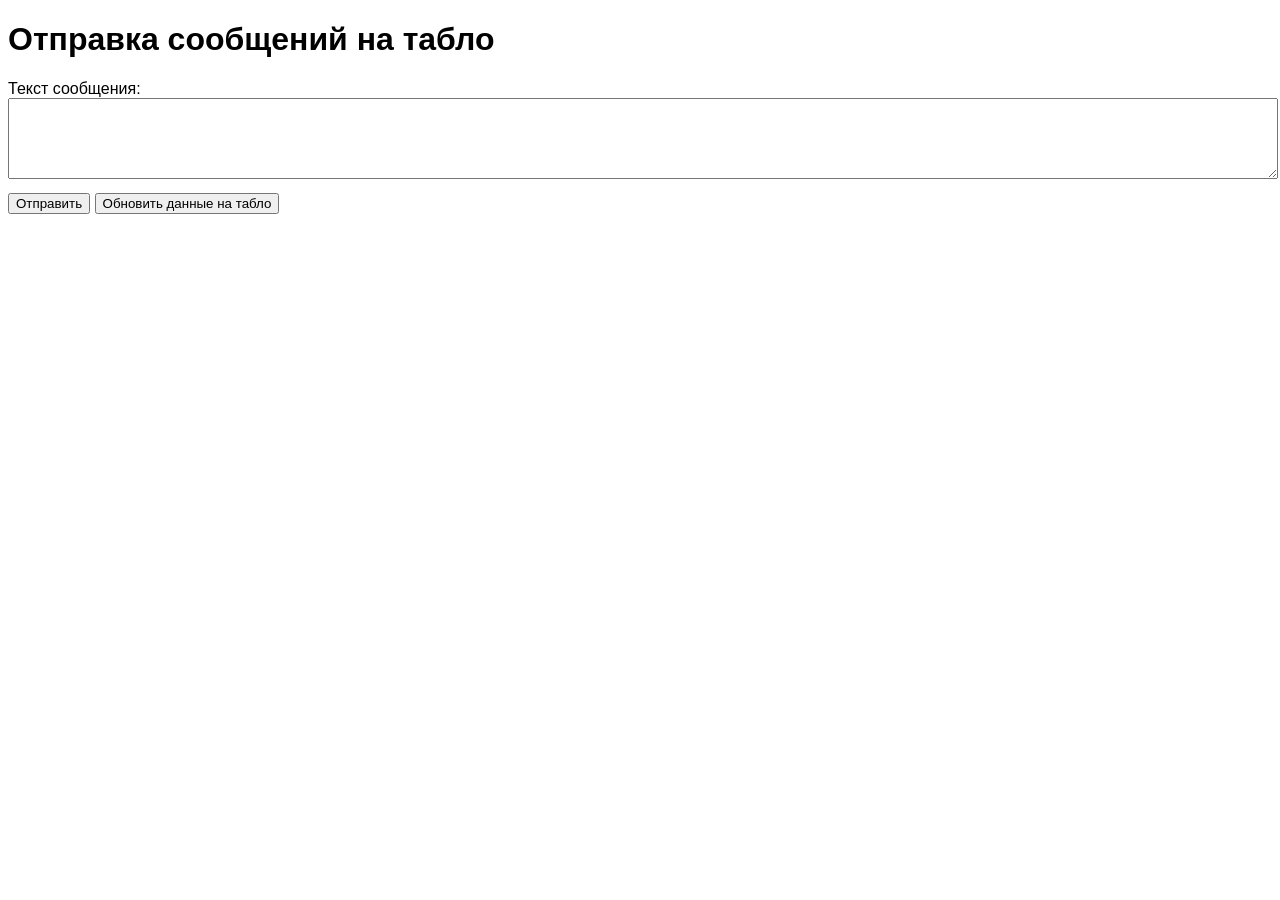
==== src/frontend/web-ui/index.html @ 1c8ee1f2 "Refactor: Migrate project to new directory structure and Docker Compose This commit refactors the pr" ====
<!DOCTYPE html>
<html lang="ru">
<head>
    <meta charset="UTF-8">
    <meta name="viewport" content="width=device-width, initial-scale=1.0">
    <title>Отправка сообщений на табло</title>
    <link rel="stylesheet" href="style.css">
</head>
<body>
    <h1>Отправка сообщений на табло</h1>
    <div>
        <label for="messageText">Текст сообщения:</label><br>
        <textarea id="messageText" rows="5" cols="50"></textarea>
    </div>
    <div>
        <button id="sendMessageBtn">Отправить</button>
        <button id="updateDeviceBtn">Обновить данные на табло</button>
    </div>
    <div id="status"></div>
    <script src="script.js"></script>
</body>
</html>
---- src/frontend/web-ui/style.css ----
body {
    font-family: sans-serif;
}

#messageText {
    width: 100%;
    margin-bottom: 10px;
}

#status {
    margin-top: 10px;
    font-weight: bold;
}
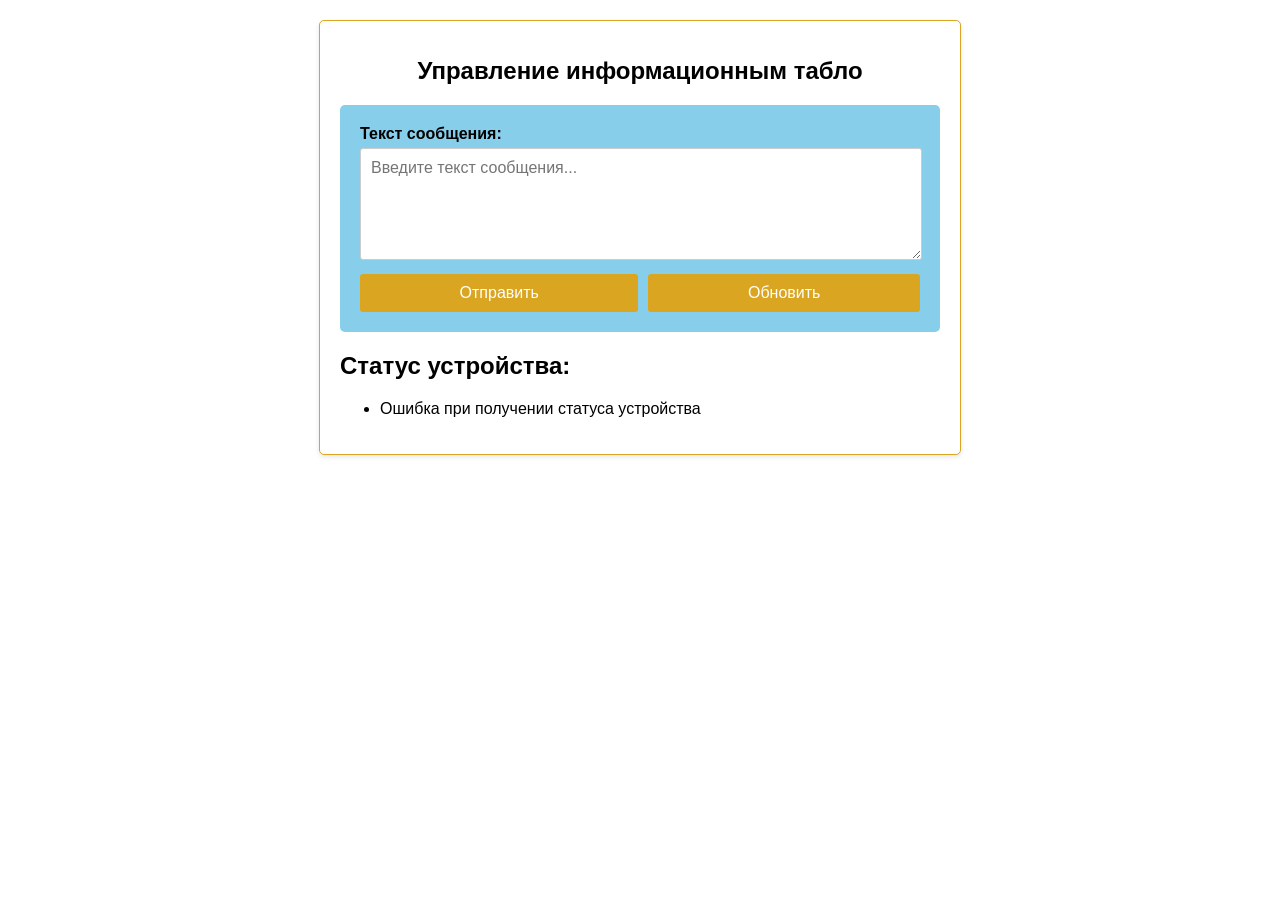
==== commit 93f0e9e1: "feat: Удаление авторизации и улучшение UI/UX фронтенда Удалена авторизация по API-ключам из сервиса " ====
--- a/src/frontend/web-ui/index.html
+++ b/src/frontend/web-ui/index.html
@@ -3,20 +3,29 @@
 <head>
     <meta charset="UTF-8">
     <meta name="viewport" content="width=device-width, initial-scale=1.0">
-    <title>Отправка сообщений на табло</title>
+    <title>Управление информационным табло</title>
     <link rel="stylesheet" href="style.css">
 </head>
 <body>
-    <h1>Отправка сообщений на табло</h1>
-    <div>
-        <label for="messageText">Текст сообщения:</label><br>
-        <textarea id="messageText" rows="5" cols="50"></textarea>
+    <div class="container">
+        <h1 class="title">Управление информационным табло</h1>
+        <form class="message-form" id="messageForm">
+            <label for="messageInput" class="label">Текст сообщения:</label>
+            <textarea id="messageInput" class="input" name="message" placeholder="Введите текст сообщения..." rows="5" cols="50"></textarea>
+            <div class="button-group">
+                <button type="submit" class="button" id="sendMessageBtn">Отправить</button>
+                <button type="button" class="button" id="updateDeviceBtn">Обновить</button>
+            </div>
+        </form>
+        <div id="notification" class="notification"></div>
+        <div id="status" class="status"></div>
+        <div class="device-status">
+            <h2>Статус устройства:</h2>
+            <ul id="statusList">
+                <!-- Здесь будут отображаться данные -->
+            </ul>
+        </div>
     </div>
-    <div>
-        <button id="sendMessageBtn">Отправить</button>
-        <button id="updateDeviceBtn">Обновить данные на табло</button>
-    </div>
-    <div id="status"></div>
     <script src="script.js"></script>
 </body>
 </html>
--- a/src/frontend/web-ui/style.css
+++ b/src/frontend/web-ui/style.css
@@ -1,13 +1,120 @@
+/* Общие стили */
 body {
-    font-family: sans-serif;
+    font-family: 'Open Sans', sans-serif; /* Используем Open Sans для основного текста */
+    background-color: #FFFFFF; /* Белый фон */
+    color: #000000; /* Черный текст */
+    display: flex;
+    flex-direction: column;
+    align-items: center;
+    min-height: 100vh;
+    margin: 0;
 }
 
-#messageText {
-    width: 100%;
-    margin-bottom: 10px;
+.container {
+    width: 90%;
+    max-width: 600px; /* Ограничиваем максимальную ширину */
+    margin: 20px auto;
+    padding: 20px;
+    border: 1px solid #DAA520; /* Тонкая рамка золотисто-коричневого цвета */
+    border-radius: 5px;
+    box-shadow: 0 2px 5px rgba(0, 0, 0, 0.1);
 }
 
-#status {
+/* Заголовок */
+.title {
+    font-family: 'Roboto', sans-serif; /* Используем Roboto Bold для заголовка */
+    font-size: 24px;
+    color: #000000; /* Черный цвет */
+    text-align: center;
+    margin-bottom: 20px;
+}
+
+/* Форма */
+.message-form {
+    background-color: #87CEEB; /* Светло-небесный фон */
+    padding: 20px;
+    border-radius: 5px;
+}
+
+.label {
+    font-weight: bold;
+    display: block;
+    margin-bottom: 5px;
+}
+
+.input {
+    width: calc(100% - 20px);
+    padding: 10px;
+    margin-bottom: 10px;
+    border: 1px solid #ccc;
+    border-radius: 3px;
+    font-family: inherit; /* Наследуем шрифт от родителя */
+    font-size: 16px;
+}
+
+/* Группа кнопок */
+.button-group {
+    display: flex;
+    justify-content: space-between; /* Распределяем кнопки по краям */
+    gap: 10px;
+}
+
+.button {
+    padding: 10px 20px;
+    background-color: #DAA520; /* Золотисто-коричневый фон */
+    color: #FFFFFF; /* Белый текст */
+    border: none;
+    border-radius: 3px;
+    cursor: pointer;
+    font-family: inherit; /* Наследуем шрифт от родителя */
+    font-size: 16px;
+    flex-grow: 1; /* Кнопки занимают равное пространство */
+}
+
+.button:hover {
+    opacity: 0.8;
+}
+
+/* Уведомления */
+.notification {
+    padding: 10px;
+    margin-bottom: 10px;
+    border: 1px solid;
+    display: none;
+    /* Скрываем по умолчанию */
+}
+
+.notification.success {
+    display: block;
+    background-color: #d4edda;
+    border-color: #c3e6cb;
+    color: #155724;
+}
+
+.notification.error {
+    display: block;
+    background-color: #f8d7da;
+    border-color: #f5c6cb;
+    color: #721c24;
+}
+
+/* Статус */
+.status {
     margin-top: 10px;
     font-weight: bold;
 }
+
+/* Адаптивность */
+@media (max-width: 480px) {
+    .container {
+        width: 95%;
+    }
+
+    .button-group {
+        flex-direction: column; /* Кнопки друг под другом на маленьких экранах */
+    }
+
+    .button {
+        width: 100%; /* Кнопки на всю ширину */
+    }
+}
